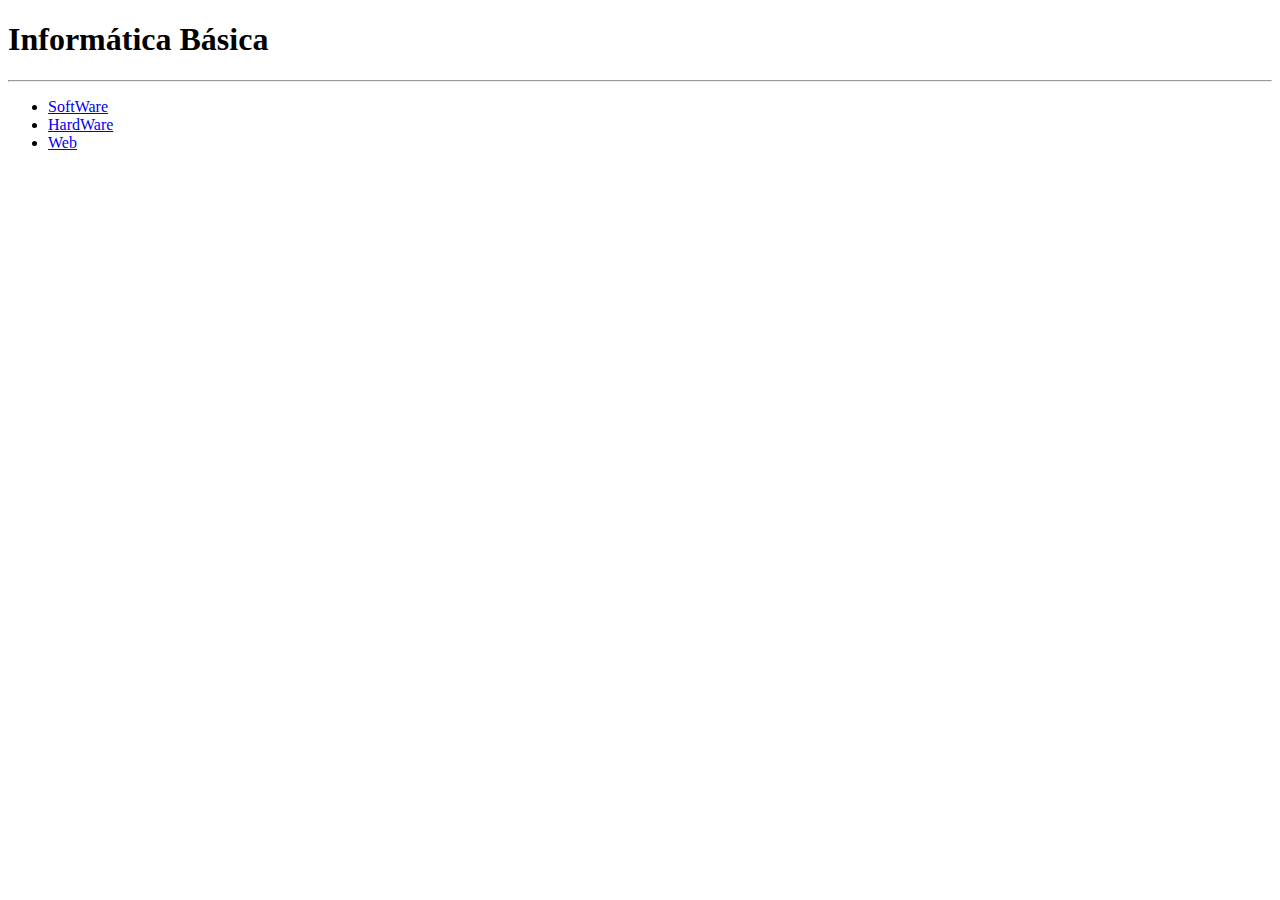
==== index.html @ 4657fa45 "Versao 1" ====
<!DOCTYPE html>
<html lang="pt-br">
<head>
    <meta charset="UTF-8">
    <meta name="viewport" content="width=device-width, initial-scale=1.0">
    <title>Hardware & SoftWare</title>
</head>
<body>
    <h1>Informática Básica</h1>
    <hr>
    <ul>
        <li><a href="SoftWare.html">SoftWare</a></li>
        <li><a href="hardware.html">HardWare</a></li>
        <li><a href="Web.html">Web</a></li>
    </ul>
</body>
</html>
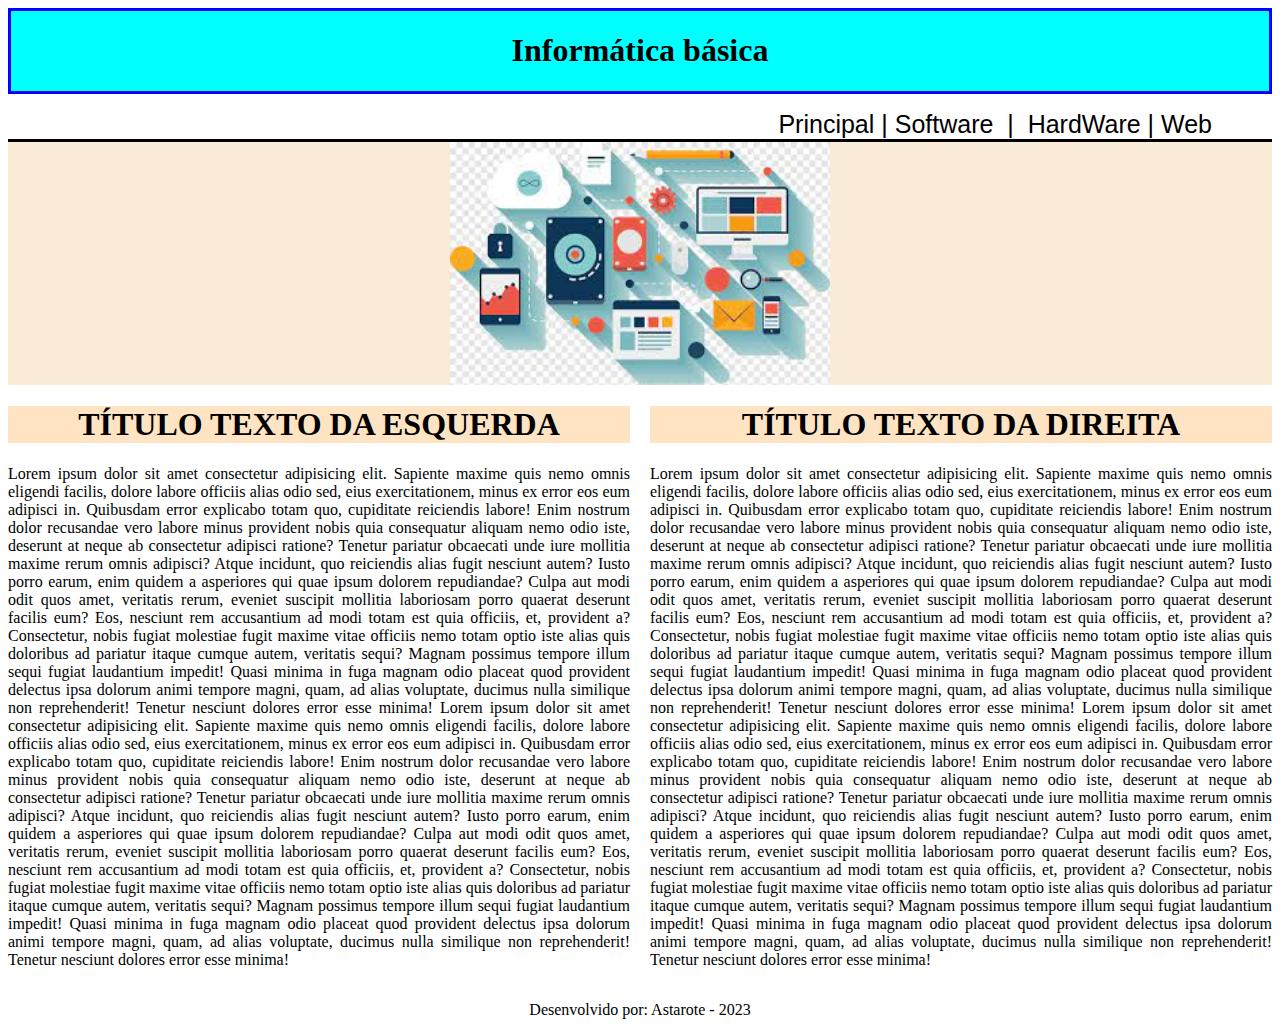
==== commit 874534c5: "Versao 4" ====
--- a/index.html
+++ b/index.html
@@ -1,17 +1,116 @@
 <!DOCTYPE html>
 <html lang="pt-br">
+
 <head>
-    <meta charset="UTF-8">
-    <meta name="viewport" content="width=device-width, initial-scale=1.0">
-    <title>Hardware & SoftWare</title>
+  <meta charset="UTF-8">
+  <meta name="viewport" content="width=device-width, initial-scale=1.0">
+  <title>HardWare & Softwaret</title>
+  <link rel="stylesheet" href="css/estilo1.css">
 </head>
-<body>
-    <h1>Informática Básica</h1>
-    <hr>
-    <ul>
-        <li><a href="SoftWare.html">SoftWare</a></li>
-        <li><a href="hardware.html">HardWare</a></li>
-        <li><a href="Web.html">Web</a></li>
-    </ul>
+
+<body id="teste">
+  <div class="titulo">
+    <h1>Informática básica</h1>
+  </div>
+  <div id="meu_menu">
+
+    <a href="index.html">Principal</a>&nbsp|&nbsp<a href=" software.html">Software</a> &nbsp|&nbsp <a
+      href="hardware.html">HardWare</a>&nbsp|
+    <a href="web.html">Web</a>
+  </div>
+  <div id="fundo">
+    <img src="/img/fundo.jpeg" alt="">
+  </div>
+
+  <main>
+    <div class="master">
+
+
+      <div class="col_esquerda">
+        <div class="titulo_col">
+
+          <h1>TÍTULO TEXTO DA ESQUERDA</h1>
+
+        </div>
+        <p>
+          Lorem ipsum dolor sit amet consectetur adipisicing elit. Sapiente maxime quis nemo omnis eligendi facilis,
+          dolore labore officiis alias odio sed, eius exercitationem, minus ex error eos eum adipisci in.
+          Quibusdam error explicabo totam quo, cupiditate reiciendis labore! Enim nostrum dolor recusandae vero labore
+          minus provident nobis quia consequatur aliquam nemo odio iste, deserunt at neque ab consectetur adipisci
+          ratione?
+          Tenetur pariatur obcaecati unde iure mollitia maxime rerum omnis adipisci? Atque incidunt, quo reiciendis
+          alias fugit nesciunt autem? Iusto porro earum, enim quidem a asperiores qui quae ipsum dolorem repudiandae?
+          Culpa aut modi odit quos amet, veritatis rerum, eveniet suscipit mollitia laboriosam porro quaerat deserunt
+          facilis eum? Eos, nesciunt rem accusantium ad modi totam est quia officiis, et, provident a?
+          Consectetur, nobis fugiat molestiae fugit maxime vitae officiis nemo totam optio iste alias quis doloribus
+          ad pariatur itaque cumque autem, veritatis sequi? Magnam possimus tempore illum sequi fugiat laudantium
+          impedit!
+          Quasi minima in fuga magnam odio placeat quod provident delectus ipsa dolorum animi tempore magni, quam, ad
+          alias voluptate, ducimus nulla similique non reprehenderit! Tenetur nesciunt dolores error esse minima!
+          Lorem ipsum dolor sit amet consectetur adipisicing elit. Sapiente maxime quis nemo omnis eligendi facilis,
+          dolore labore officiis alias odio sed, eius exercitationem, minus ex error eos eum adipisci in.
+          Quibusdam error explicabo totam quo, cupiditate reiciendis labore! Enim nostrum dolor recusandae vero labore
+          minus provident nobis quia consequatur aliquam nemo odio iste, deserunt at neque ab consectetur adipisci
+          ratione?
+          Tenetur pariatur obcaecati unde iure mollitia maxime rerum omnis adipisci? Atque incidunt, quo reiciendis
+          alias fugit nesciunt autem? Iusto porro earum, enim quidem a asperiores qui quae ipsum dolorem repudiandae?
+          Culpa aut modi odit quos amet, veritatis rerum, eveniet suscipit mollitia laboriosam porro quaerat deserunt
+          facilis eum? Eos, nesciunt rem accusantium ad modi totam est quia officiis, et, provident a?
+          Consectetur, nobis fugiat molestiae fugit maxime vitae officiis nemo totam optio iste alias quis doloribus
+          ad pariatur itaque cumque autem, veritatis sequi? Magnam possimus tempore illum sequi fugiat laudantium
+          impedit!
+          Quasi minima in fuga magnam odio placeat quod provident delectus ipsa dolorum animi tempore magni, quam, ad
+          alias voluptate, ducimus nulla similique non reprehenderit! Tenetur nesciunt dolores error esse minima!
+
+        </p>
+      </div>
+
+
+
+      <div class="col_direita">
+        <div class="titulo_col ">
+          <h1>TÍTULO TEXTO DA DIREITA</h1>
+        </div>
+
+        <p>
+          Lorem ipsum dolor sit amet consectetur adipisicing elit. Sapiente maxime quis nemo omnis eligendi facilis,
+          dolore labore officiis alias odio sed, eius exercitationem, minus ex error eos eum adipisci in.
+          Quibusdam error explicabo totam quo, cupiditate reiciendis labore! Enim nostrum dolor recusandae vero labore
+          minus provident nobis quia consequatur aliquam nemo odio iste, deserunt at neque ab consectetur adipisci
+          ratione?
+          Tenetur pariatur obcaecati unde iure mollitia maxime rerum omnis adipisci? Atque incidunt, quo reiciendis
+          alias fugit nesciunt autem? Iusto porro earum, enim quidem a asperiores qui quae ipsum dolorem repudiandae?
+          Culpa aut modi odit quos amet, veritatis rerum, eveniet suscipit mollitia laboriosam porro quaerat deserunt
+          facilis eum? Eos, nesciunt rem accusantium ad modi totam est quia officiis, et, provident a?
+          Consectetur, nobis fugiat molestiae fugit maxime vitae officiis nemo totam optio iste alias quis doloribus
+          ad pariatur itaque cumque autem, veritatis sequi? Magnam possimus tempore illum sequi fugiat laudantium
+          impedit!
+          Quasi minima in fuga magnam odio placeat quod provident delectus ipsa dolorum animi tempore magni, quam, ad
+          alias voluptate, ducimus nulla similique non reprehenderit! Tenetur nesciunt dolores error esse minima!
+          Lorem ipsum dolor sit amet consectetur adipisicing elit. Sapiente maxime quis nemo omnis eligendi facilis,
+          dolore labore officiis alias odio sed, eius exercitationem, minus ex error eos eum adipisci in.
+          Quibusdam error explicabo totam quo, cupiditate reiciendis labore! Enim nostrum dolor recusandae vero labore
+          minus provident nobis quia consequatur aliquam nemo odio iste, deserunt at neque ab consectetur adipisci
+          ratione?
+          Tenetur pariatur obcaecati unde iure mollitia maxime rerum omnis adipisci? Atque incidunt, quo reiciendis
+          alias fugit nesciunt autem? Iusto porro earum, enim quidem a asperiores qui quae ipsum dolorem repudiandae?
+          Culpa aut modi odit quos amet, veritatis rerum, eveniet suscipit mollitia laboriosam porro quaerat deserunt
+          facilis eum? Eos, nesciunt rem accusantium ad modi totam est quia officiis, et, provident a?
+          Consectetur, nobis fugiat molestiae fugit maxime vitae officiis nemo totam optio iste alias quis doloribus
+          ad pariatur itaque cumque autem, veritatis sequi? Magnam possimus tempore illum sequi fugiat laudantium
+          impedit!
+          Quasi minima in fuga magnam odio placeat quod provident delectus ipsa dolorum animi tempore magni, quam, ad
+          alias voluptate, ducimus nulla similique non reprehenderit! Tenetur nesciunt dolores error esse minima!
+
+        </p>
+      </div>
+    </div>
+  </main>
+  <footer>
+    <center>
+      <p>Desenvolvido por: Astarote - 2023</p>
+    </center>
+  </footer>
 </body>
+
 </html>--- a/css/estilo1.css
+++ b/css/estilo1.css
@@ -0,0 +1,62 @@
+/* formatando o menu */
+
+#meu_menu {
+  text-align: right;
+  padding-right: 60px;
+  border-bottom: solid;
+  font-family: 'Lucida Sans', 'Lucida Sans Regular', 'Lucida Grande', 'Lucida Sans Unicode', Geneva, Verdana, sans-serif;
+  font-size: 25px;
+
+}
+
+#meu_menu a {
+  text-decoration: none;
+  color: black;
+}
+
+#meu_menu a:hover {
+  background-color: #000000;
+  transition: 0.5s;
+  opacity: 0.7;
+  color: brown;
+}
+
+.titulo {
+  border-width: medium;
+  border-style: solid;
+  border-color: #00f;
+  margin-bottom: 1rem;
+  background-color: aqua;
+  text-align: center;
+}
+
+#fundo {
+  display: flex;
+  justify-content: center;
+  background-color: antiquewhite;
+}
+
+
+img {
+  width: 30%;
+}
+
+/* formatando testo e imagem */
+
+.master {
+  display: flex;
+}
+
+.col_esquerda {
+  text-align: justify;
+  margin-right: 20px;
+}
+
+.col_direita {
+  text-align: justify;
+}
+
+.titulo_col {
+  text-align: center;
+  background-color: bisque;
+}